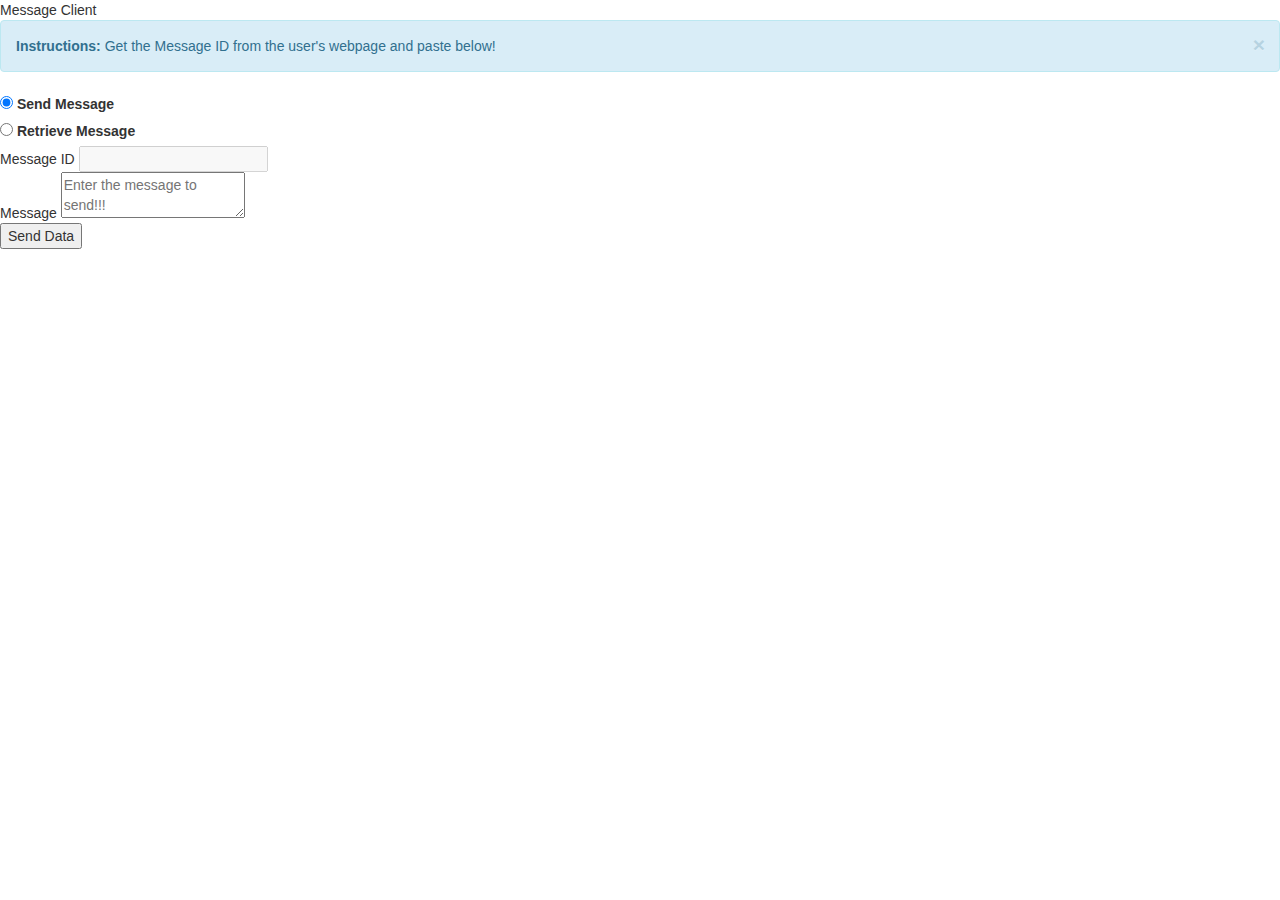
==== client app/templates/index.html @ 27f49de8 "instructions alertbox added" ====
<!DOCTYPE html>
<html lang="en">
<head>

    <title>Document</title>

    <link rel="stylesheet" type="text/css" href="static/css/main.css">

	<link href="https://cdn.jsdelivr.net/npm/bootstrap@5.0.2/dist/css/bootstrap.min.css" rel="stylesheet" integrity="sha384-EVSTQN3/azprG1Anm3QDgpJLIm9Nao0Yz1ztcQTwFspd3yD65VohhpuuCOmLASjC" crossorigin="anonymous">
	<script src="https://code.jquery.com/jquery-3.6.0.js" integrity="sha256-H+K7U5CnXl1h5ywQfKtSj8PCmoN9aaq30gDh27Xc0jk=" crossorigin="anonymous"></script>

	<link rel="stylesheet" href="https://maxcdn.bootstrapcdn.com/bootstrap/3.4.1/css/bootstrap.min.css">
	<script src="https://maxcdn.bootstrapcdn.com/bootstrap/3.4.1/js/bootstrap.min.js"></script>

	<link rel="shortcut icon" href="/static/favicon.ico" type="image/x-icon">

</head>
<body>
    <div class="container-contact100" style="background-image: url('static/images/bg-01.jpg');">
		<div class="wrap-contact100">
			<span class="contact100-form-title">
				Message Client
			</span>

			<div class="alert alert-info alert-dismissible">
				<a href="#" class="close" data-dismiss="alert" aria-label="close">&times;</a>
				<strong>Instructions:</strong> Get the Message ID from the user's webpage and paste below!
			</div>

			<div class="wrap-input100">
				<div class="form-check form-check-inline">
					<input class="form-check-input" type="radio" name="radioButton" id="sendRadio" checked onclick="EnableDisableTextBox()">
					<label class="form-check-label" for="sendRadio">
					  Send Message
					</label>
				  </div>
				  <div class="form-check form-check-inline">
					<input class="form-check-input" type="radio" name="radioButton" id="retrieveRadio" onclick="EnableDisableTextBox()">
					<label class="form-check-label" for="retrieveRadio">
						Retrieve Message
					</label>
				  </div>
			</div>

			<form class="contact100-form validate-form" action="http://localhost:8080/post" method="POST" id="form">
				
				<div class="wrap-input100">
					<span class="label-input100">Message ID</span>
					<input class="input100" type="text" name="data" placeholder="" id="messageID" required>

				</div>

				<div id="alertBox">
				</div>

				<div class="wrap-input100 validate-input" data-validate = "Message is required">
					<span class="label-input100">Message</span>
					<textarea class="input100" name="data" placeholder="Enter the message to send!!!" id="data" required></textarea>
				</div>

				<div class="container-contact100-form-btn">
					<div class="wrap-contact100-form-btn">
						<div class="contact100-form-bgbtn"></div>
						<button class="contact100-form-btn" id="submitBtn">
							Send Data
						</button>
					</div>
				</div>
			</form>

		</div>
	</div>

	<script>

	var sendRadioButton = document.getElementById("sendRadio");
	var messageIDField = document.getElementById("messageID");
	var alertBox = document.getElementById("alertBox");
	messageIDField.disabled = true;

	var textAreaBox = document.getElementById("data")
	var submitBtn = document.getElementById("submitBtn")
	var form = document.getElementById("form")
	var messageID = document.getElementById("messageID");


	$(document).ready( function() { // Wait until document is fully parsed
		$("#form").on('submit', function(e){

			e.preventDefault();

			if (sendRadioButton.checked != true){

				$.get("http://localhost:8080/get", {data: messageID.value} , function(data2){
				// Display the returned data in browser
				textAreaBox.value = data2
				messageID.value = ""
				console.log(data2)
				});
				

			} else {

				var userData = document.getElementById("data").value;

				$.post("http://localhost:8080/post", {data: userData} , function(data2){

				alertBox.style.display = 'inline'

				textAreaBox.value = ""
				alertBox.innerHTML = '<div class="alert alert-success alert-dismissible"><a href="#" class="close" data-dismiss="alert" aria-label="close">&times;</a><strong>Success!</strong> Message Sent!.</div>'
				
				$("#alertBox").delay(1000).slideUp(500, function() {
					$(this).alert('close');
				});
				// Display the returned data in browser
				console.log(data2)
				});

			}

		});
	})


		function EnableDisableTextBox() {
						
			if (sendRadioButton.checked != true){
				messageIDField.disabled = false;
				textAreaBox.disabled = true;
				textAreaBox.readOnly = true;
				textAreaBox.placeholder = "Your retrieved message will be shown here!!!"
				submitBtn.innerHTML = "Retrieve Data"

				textAreaBox.value = ""
				messageIDField.value = ""

				
			} else {
				messageIDField.disabled = true;
				textAreaBox.disabled = false;
				textAreaBox.readOnly = false;
				textAreaBox.placeholder = "Enter the message to send!!!"
				submitBtn.innerHTML = "Send Data"
				textAreaBox.value = ""
				messageIDField.value = ""

			}

			// messageIDField.disabled = sendRadioButton.checked ? true : false;
			if (!messageIDField.disabled) {
				messageIDField.focus();
			}
    }


	</script>




    
</body>
</html>
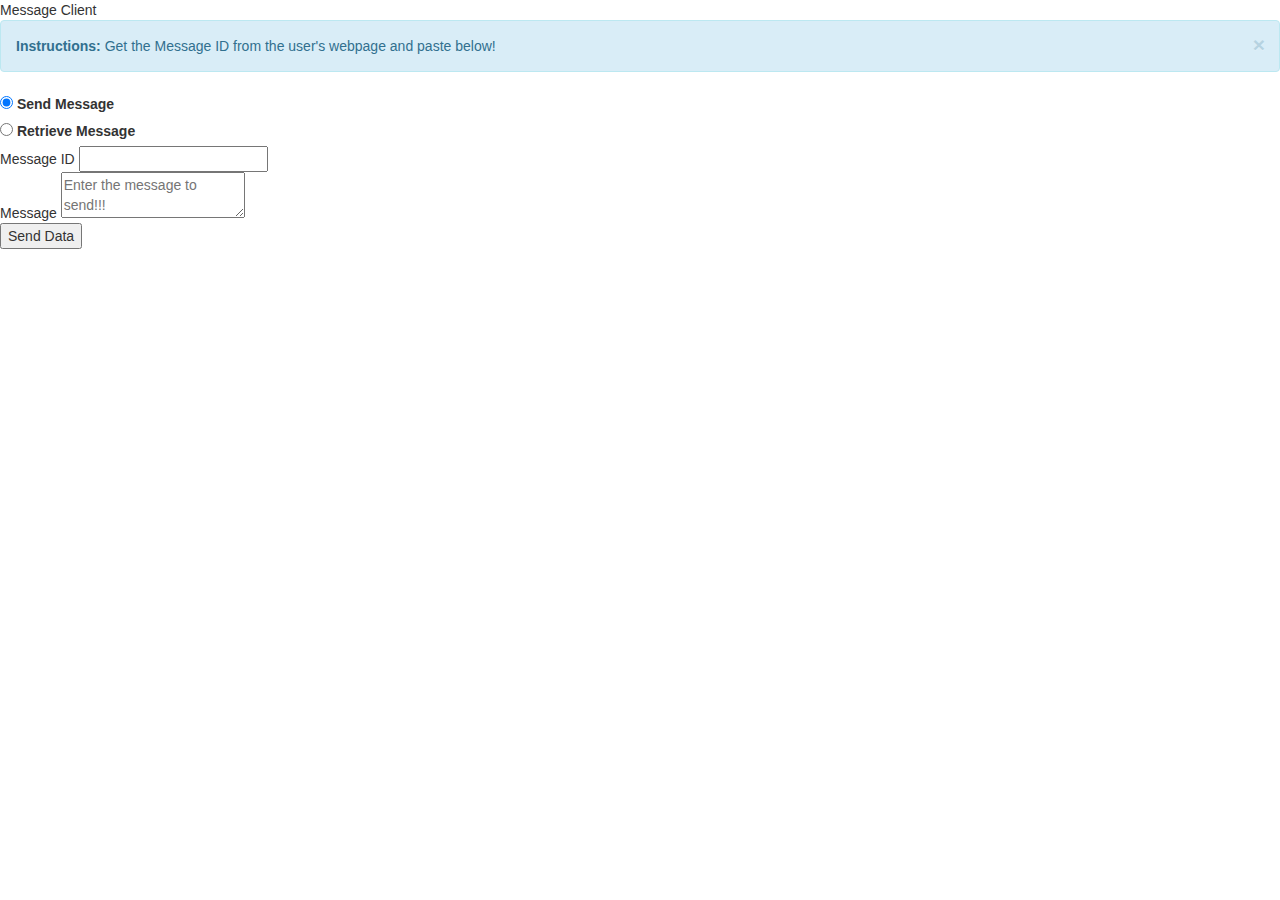
==== commit 956aca93: "title update" ====
--- a/client app/templates/index.html
+++ b/client app/templates/index.html
@@ -2,17 +2,16 @@
 <html lang="en">
 <head>
 
-    <title>Document</title>
+    <title>Client - Home</title>
 
     <link rel="stylesheet" type="text/css" href="static/css/main.css">
+	<link rel="shortcut icon" href="/static/favicon.ico" type="image/x-icon">
 
 	<link href="https://cdn.jsdelivr.net/npm/bootstrap@5.0.2/dist/css/bootstrap.min.css" rel="stylesheet" integrity="sha384-EVSTQN3/azprG1Anm3QDgpJLIm9Nao0Yz1ztcQTwFspd3yD65VohhpuuCOmLASjC" crossorigin="anonymous">
 	<script src="https://code.jquery.com/jquery-3.6.0.js" integrity="sha256-H+K7U5CnXl1h5ywQfKtSj8PCmoN9aaq30gDh27Xc0jk=" crossorigin="anonymous"></script>
 
 	<link rel="stylesheet" href="https://maxcdn.bootstrapcdn.com/bootstrap/3.4.1/css/bootstrap.min.css">
 	<script src="https://maxcdn.bootstrapcdn.com/bootstrap/3.4.1/js/bootstrap.min.js"></script>
-
-	<link rel="shortcut icon" href="/static/favicon.ico" type="image/x-icon">
 
 </head>
 <body>
@@ -26,6 +25,7 @@
 				<a href="#" class="close" data-dismiss="alert" aria-label="close">&times;</a>
 				<strong>Instructions:</strong> Get the Message ID from the user's webpage and paste below!
 			</div>
+
 
 			<div class="wrap-input100">
 				<div class="form-check form-check-inline">
@@ -71,87 +71,98 @@
 		</div>
 	</div>
 
+	<script src="static/js/main.js"></script>
+
+
 	<script>
 
-	var sendRadioButton = document.getElementById("sendRadio");
-	var messageIDField = document.getElementById("messageID");
-	var alertBox = document.getElementById("alertBox");
-	messageIDField.disabled = true;
+	// var sendRadioButton = document.getElementById("sendRadio");
+	// var messageIDField = document.getElementById("messageID");
+	// var alertBox = document.getElementById("alertBox");
+	// messageIDField.disabled = true;
 
-	var textAreaBox = document.getElementById("data")
-	var submitBtn = document.getElementById("submitBtn")
-	var form = document.getElementById("form")
-	var messageID = document.getElementById("messageID");
+	// var textAreaBox = document.getElementById("data")
+	// var submitBtn = document.getElementById("submitBtn")
+	// var form = document.getElementById("form")
+	// var messageID = document.getElementById("messageID");
+
+	// textAreaBox.addEventListener("input", function (event) {
+	// if (/^[\u0000-\u007f]*$/.test(textAreaBox.value) == false) {
+	// 	textAreaBox.setCustomValidity("Only ASCII characters allowed!");
+	// } else {
+	// 	textAreaBox.setCustomValidity("");
+	// }
+	// });
 
 
-	$(document).ready( function() { // Wait until document is fully parsed
-		$("#form").on('submit', function(e){
+	// $(document).ready( function() { // Wait until document is fully parsed
+	// 	$("#form").on('submit', function(e){
 
-			e.preventDefault();
+	// 		e.preventDefault();
 
-			if (sendRadioButton.checked != true){
+	// 		if (sendRadioButton.checked != true){
 
-				$.get("http://localhost:8080/get", {data: messageID.value} , function(data2){
-				// Display the returned data in browser
-				textAreaBox.value = data2
-				messageID.value = ""
-				console.log(data2)
-				});
+	// 			$.get("http://localhost:8080/get", {data: messageID.value} , function(data2){
+	// 			// Display the returned data in browser
+	// 			textAreaBox.value = data2
+	// 			messageID.value = ""
+	// 			console.log(data2)
+	// 			});
 				
 
-			} else {
+	// 		} else {
 
-				var userData = document.getElementById("data").value;
+	// 			var userData = document.getElementById("data").value;
 
-				$.post("http://localhost:8080/post", {data: userData} , function(data2){
+	// 			$.post("http://localhost:8080/post", {data: userData} , function(data2){
 
-				alertBox.style.display = 'inline'
+	// 			alertBox.style.display = 'inline'
 
-				textAreaBox.value = ""
-				alertBox.innerHTML = '<div class="alert alert-success alert-dismissible"><a href="#" class="close" data-dismiss="alert" aria-label="close">&times;</a><strong>Success!</strong> Message Sent!.</div>'
+	// 			textAreaBox.value = ""
+	// 			alertBox.innerHTML = '<div class="alert alert-success alert-dismissible"><a href="#" class="close" data-dismiss="alert" aria-label="close">&times;</a><strong>Success!</strong> Message Sent!.</div>'
 				
-				$("#alertBox").delay(1000).slideUp(500, function() {
-					$(this).alert('close');
-				});
-				// Display the returned data in browser
-				console.log(data2)
-				});
+	// 			$("#alertBox").delay(1000).slideUp(500, function() {
+	// 				$(this).alert('close');
+	// 			});
+	// 			// Display the returned data in browser
+	// 			console.log(data2)
+	// 			});
 
-			}
+	// 		}
 
-		});
-	})
+	// 	});
+	// })
 
 
-		function EnableDisableTextBox() {
+	// 	function EnableDisableTextBox() {
 						
-			if (sendRadioButton.checked != true){
-				messageIDField.disabled = false;
-				textAreaBox.disabled = true;
-				textAreaBox.readOnly = true;
-				textAreaBox.placeholder = "Your retrieved message will be shown here!!!"
-				submitBtn.innerHTML = "Retrieve Data"
+	// 		if (sendRadioButton.checked != true){
+	// 			messageIDField.disabled = false;
+	// 			textAreaBox.disabled = true;
+	// 			textAreaBox.readOnly = true;
+	// 			textAreaBox.placeholder = "Your retrieved message will be shown here!!!"
+	// 			submitBtn.innerHTML = "Retrieve Data"
 
-				textAreaBox.value = ""
-				messageIDField.value = ""
+	// 			textAreaBox.value = ""
+	// 			messageIDField.value = ""
 
 				
-			} else {
-				messageIDField.disabled = true;
-				textAreaBox.disabled = false;
-				textAreaBox.readOnly = false;
-				textAreaBox.placeholder = "Enter the message to send!!!"
-				submitBtn.innerHTML = "Send Data"
-				textAreaBox.value = ""
-				messageIDField.value = ""
+	// 		} else {
+	// 			messageIDField.disabled = true;
+	// 			textAreaBox.disabled = false;
+	// 			textAreaBox.readOnly = false;
+	// 			textAreaBox.placeholder = "Enter the message to send!!!"
+	// 			submitBtn.innerHTML = "Send Data"
+	// 			textAreaBox.value = ""
+	// 			messageIDField.value = ""
 
-			}
+	// 		}
 
-			// messageIDField.disabled = sendRadioButton.checked ? true : false;
-			if (!messageIDField.disabled) {
-				messageIDField.focus();
-			}
-    }
+	// 		// messageIDField.disabled = sendRadioButton.checked ? true : false;
+	// 		if (!messageIDField.disabled) {
+	// 			messageIDField.focus();
+	// 		}
+    // }
 
 
 	</script>
